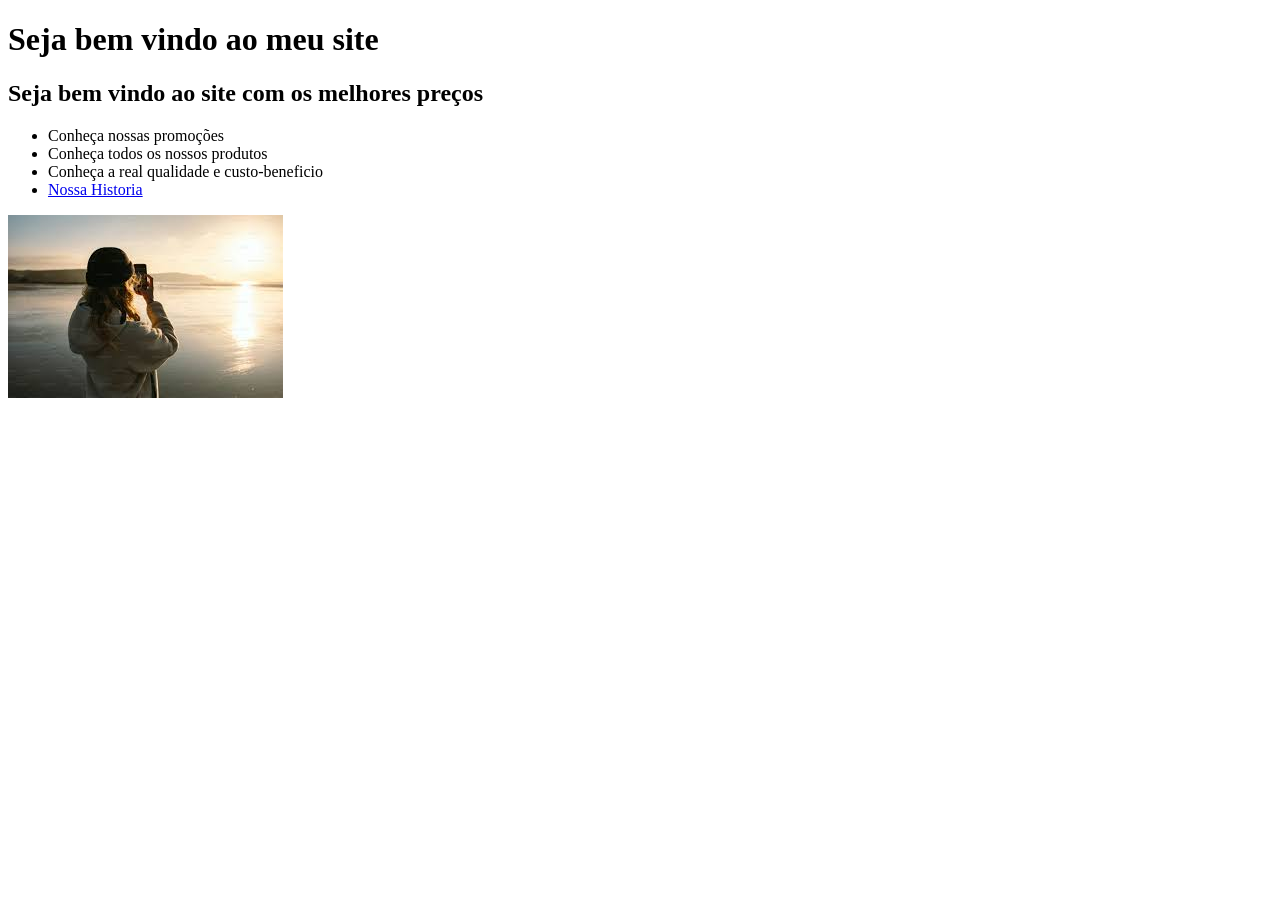
==== index.html @ 1baea608 "index, sobre, images" ====
<!DOCTYPE html>
<html>
    <head>
        <title>Site do Zoé</title>
        <meta charset="utf-8">
    </head>
    <body>
        <h1>Seja bem vindo ao meu site</h1>
        <h2>Seja bem vindo ao site com os melhores preços</h2>
        <ul>
            <li>Conheça nossas promoções</li>
            <li>Conheça todos os nossos produtos</li>
            <li>Conheça a real qualidade e custo-beneficio</li>
            <li> <a href="sobre.html"> Nossa Historia</a></li>
        </ul>
        <img src="images.jpg">
    </body>
    <footer></footer>
</html>
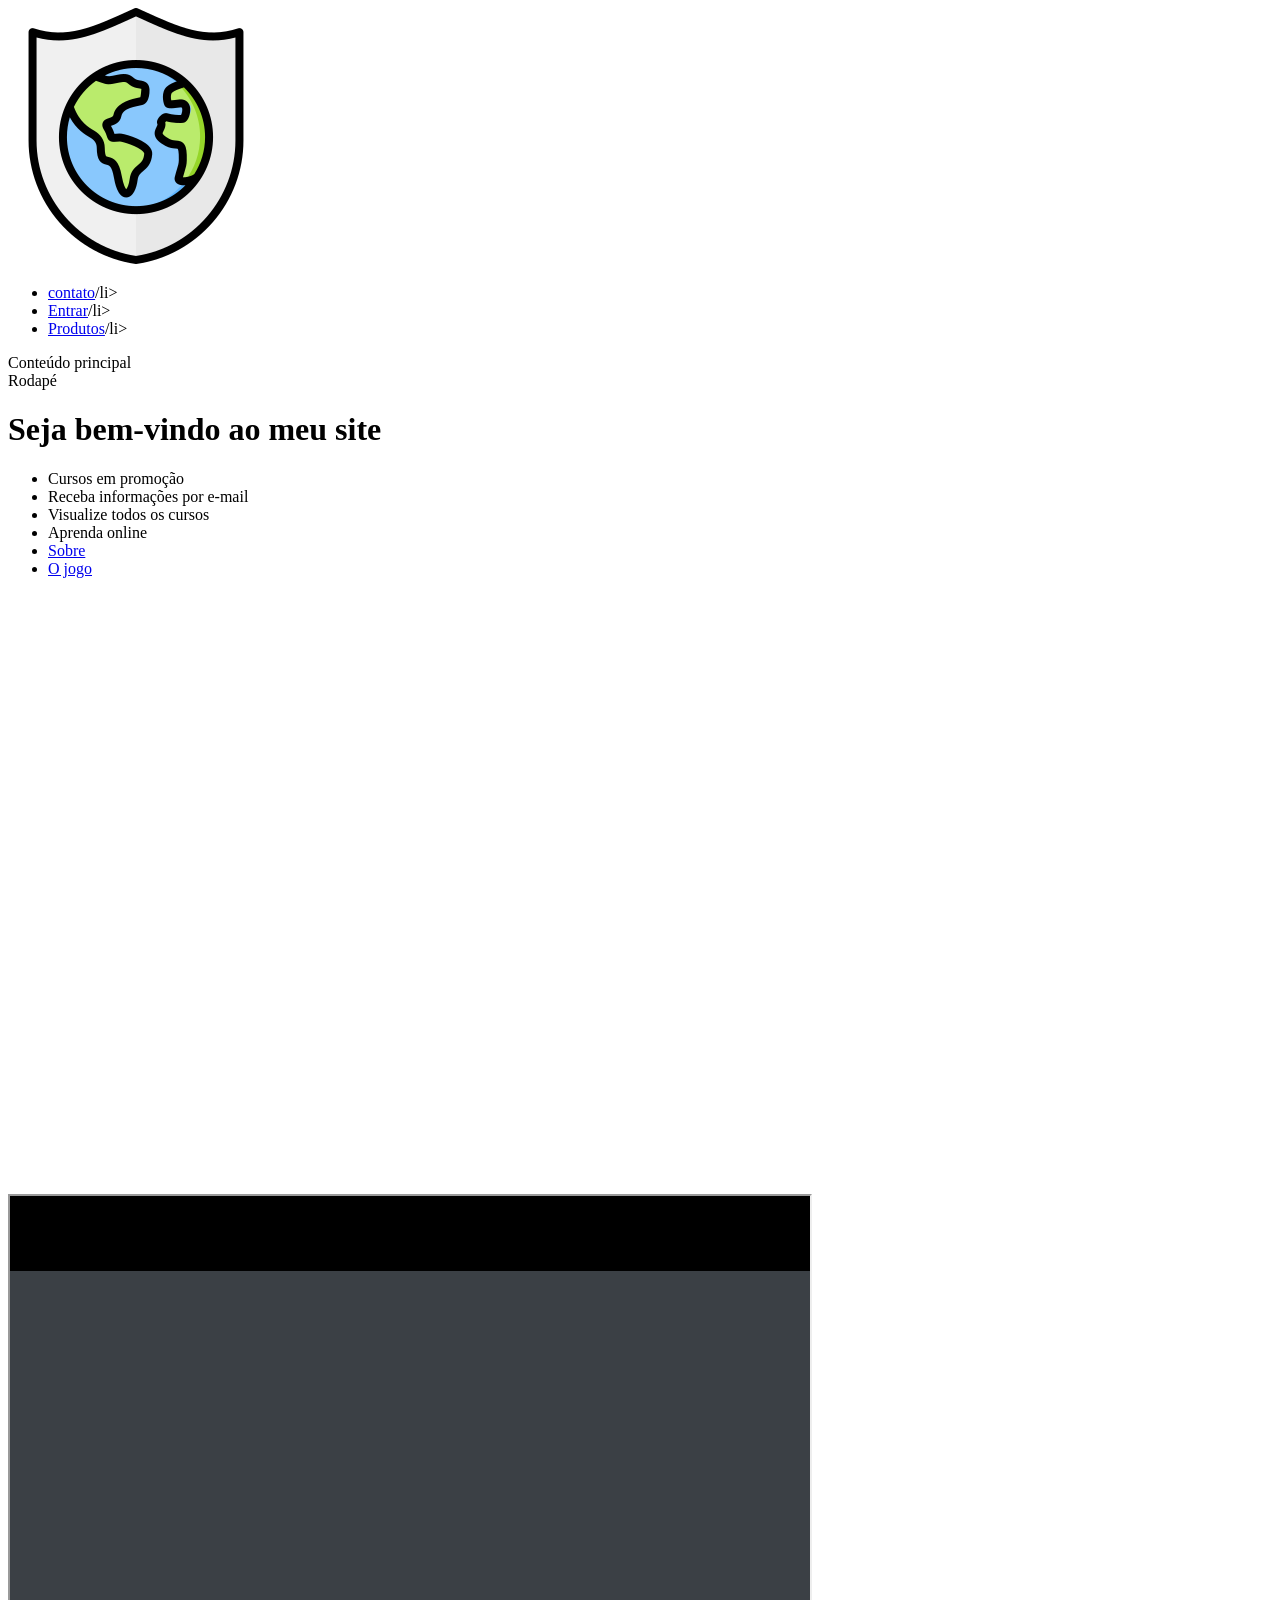
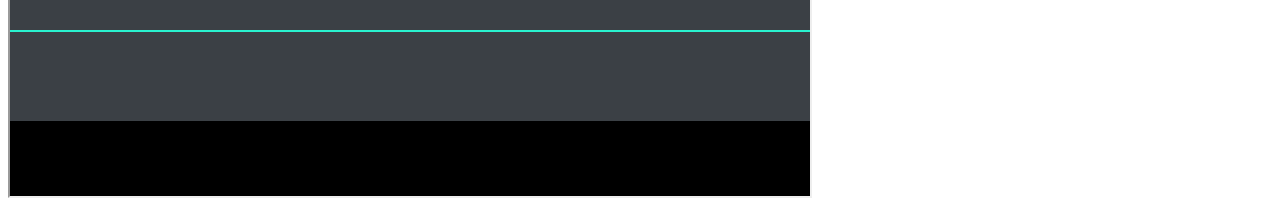
==== commit 10fd8763: "Enviei o site." ====
--- a/index.html
+++ b/index.html
@@ -1,20 +1,59 @@
 <!DOCTYPE html>
 <html>
     <head>
-        <title>Site do Zoé</title>
+        <title> Meu Site Legal </title>
         <meta charset="utf-8">
+        <link rel="stylesheet" href="index.css">
+        <meta name="viewport" content="width=device-width">
+        
+        <link rel="stylesheet" href="cabecalho.css">
+
+        <link rel="stylesheet" href="https://fonts.googleapis.com/css?family=Montserrat:300,400,500,600,700,&display=block">
     </head>
     <body>
-        <h1>Seja bem vindo ao meu site</h1>
-        <h2>Seja bem vindo ao site com os melhores preços</h2>
+
+<header>
+
+    <a href="index.html">
+        <img src="logo.png" title="Ir para pagina inicial" alt="logo da empresa">
+
+    </a>
+
+    <nav>
         <ul>
-            <li>Conheça nossas promoções</li>
-            <li>Conheça todos os nossos produtos</li>
-            <li>Conheça a real qualidade e custo-beneficio</li>
-            <li> <a href="sobre.html"> Nossa Historia</a></li>
+<li><a href="sobre.html#contato">contato</a>/li>
+<li><a href="#">Entrar</a>/li>
+<li><a href="#">Produtos</a>/li>
+
+ </ul>
+    </nav>
+ 
+</header>
+
+
+<main>
+    Conteúdo principal
+</main>
+<footer>
+    Rodapé
+</footer>
+
+
+
+
+        <h1>Seja bem-vindo ao meu site</h1>
+        <ul>
+            <li>Cursos em promoção</li>
+            <li>Receba informações por e-mail</li>
+            <li>Visualize todos os cursos</li>
+            <li>Aprenda online</li>
+            <li><a href="sobre.html">Sobre</a></li>
+            <li><a href="jogo/index.html">O jogo</a></li>
         </ul>
-        <img src="images.jpg">
+
+<iframe class="video" width="800" height="600" src="https://www.youtube.com/embed/oorVWW9ywG0?list=RDoorVWW9ywG0" title="POP SMOKE - DIOR (OFFICIAL VIDEO)" frameborder="0" allow="accelerometer; autoplay; clipboard-write; encrypted-media; gyroscope; picture-in-picture; web-share" referrerpolicy="strict-origin-when-cross-origin" allowfullscreen></iframe>
+
+
+      <iframe class="jogo" width="800" height="600" src="jogo/index.html"></iframe>
     </body>
-    <footer></footer>
-</html>
- +</html>
--- a/index.css
+++ b/index.css
@@ -0,0 +1,7 @@
+.video{
+display:block;
+}
+
+.jogo{
+display:block;
+}
--- a/cabecalho.css
+++ b/cabecalho.css
@@ -0,0 +1,4 @@
+.cabecalho {
+    background-color: #2d5377;
+    color: #FFF;
+}
